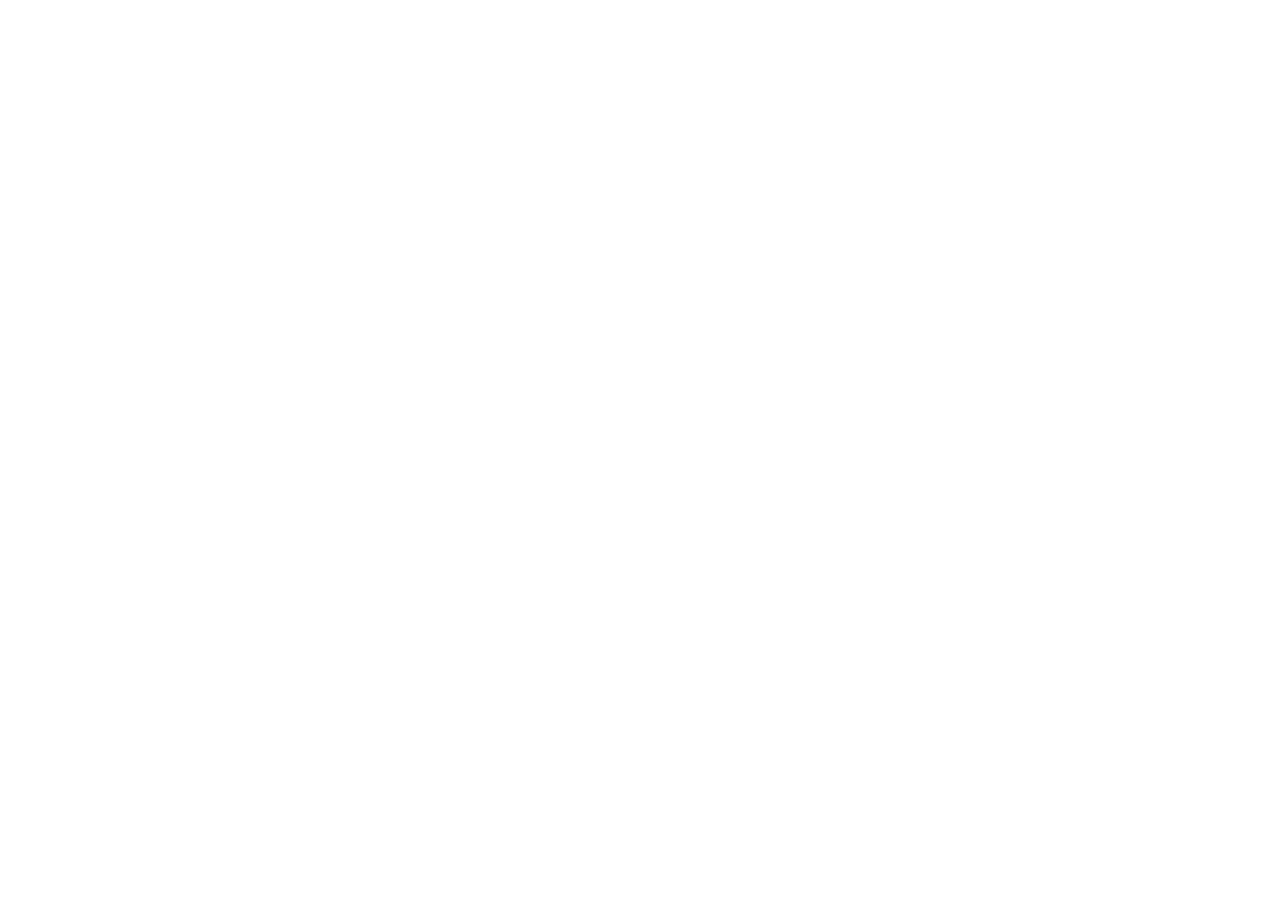
==== index.html @ 08237943 "all my files are linked and loaded" ====
<!DOCTYPE html>
<html>
<head>
	<title></title>
	<script src="https://cdnjs.cloudflare.com/ajax/libs/jquery/3.3.1/jquery.min.js" integrity="sha256-FgpCb/KJQlLNfOu91ta32o/NMZxltwRo8QtmkMRdAu8=" crossorigin="anonymous"></script>
</head>
<body>
	<div id="container"></div>
	<script type="text/javascript" src="js/app.js"></script>
</body>
</html>
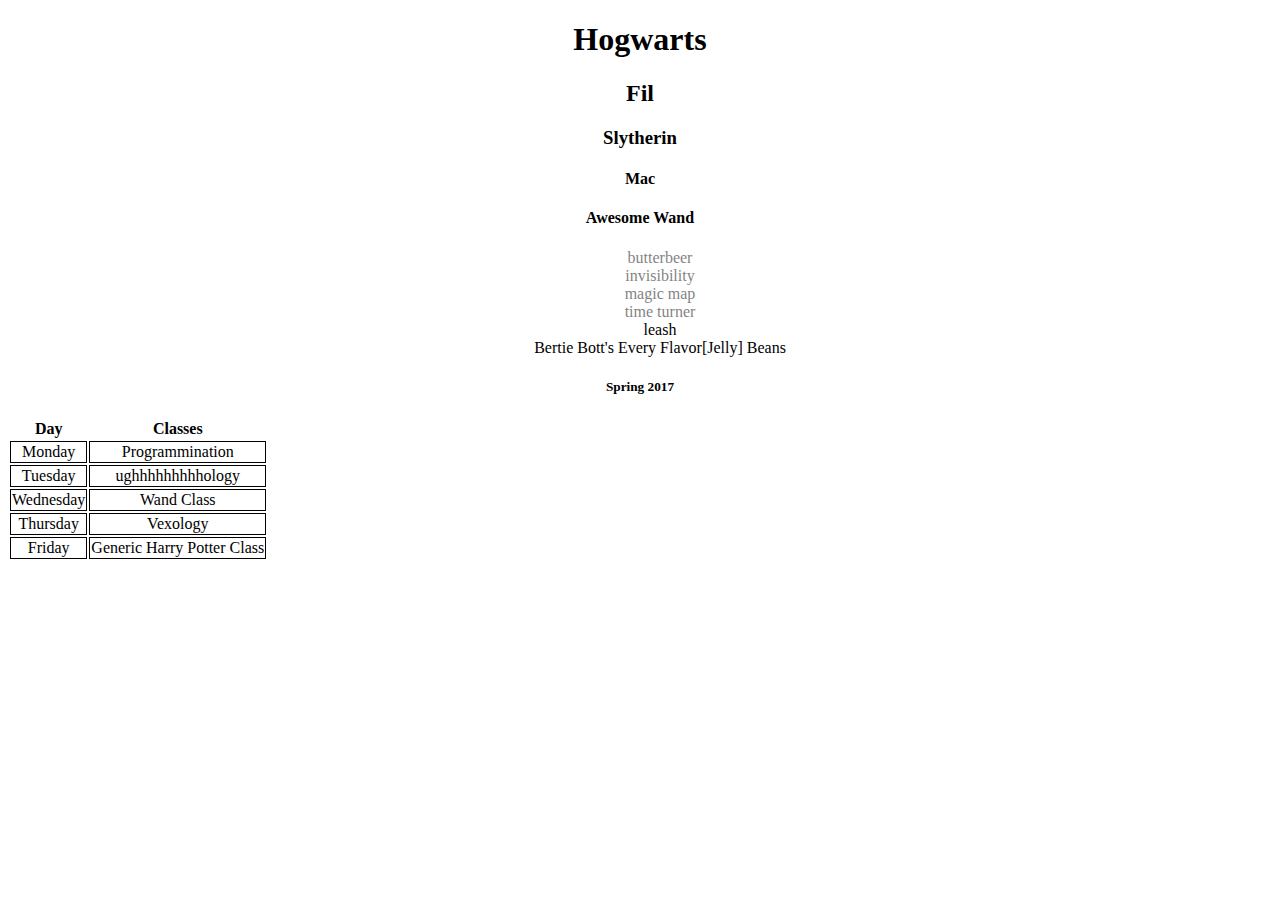
==== commit 6b687536: "year 4" ====
--- a/index.html
+++ b/index.html
@@ -2,10 +2,18 @@
 <html>
 <head>
 	<title></title>
-	<script src="https://cdnjs.cloudflare.com/ajax/libs/jquery/3.3.1/jquery.min.js" integrity="sha256-FgpCb/KJQlLNfOu91ta32o/NMZxltwRo8QtmkMRdAu8=" crossorigin="anonymous"></script>
+	<link rel="stylesheet" type="text/css" href="css/styles.css">
+
 </head>
 <body>
-	<div id="container"></div>
+	<div id="container">
+		
+	</div>
+	<div id="container2">
+	
+	</div>
+
+	<script src="https://cdnjs.cloudflare.com/ajax/libs/jquery/3.3.1/jquery.min.js" integrity="sha256-FgpCb/KJQlLNfOu91ta32o/NMZxltwRo8QtmkMRdAu8=" crossorigin="anonymous"></script>
 	<script type="text/javascript" src="js/app.js"></script>
 </body>
 </html>--- a/css/styles.css
+++ b/css/styles.css
@@ -0,0 +1,21 @@
+body {
+	text-align: center;
+}
+
+.cat {
+	font-family:fantasy;
+}
+
+.secret {
+	opacity: 0.5;
+}
+
+ul {
+	list-style-type: none;
+}
+
+
+td {
+	border: 1px solid black;
+	text-align: center;
+}
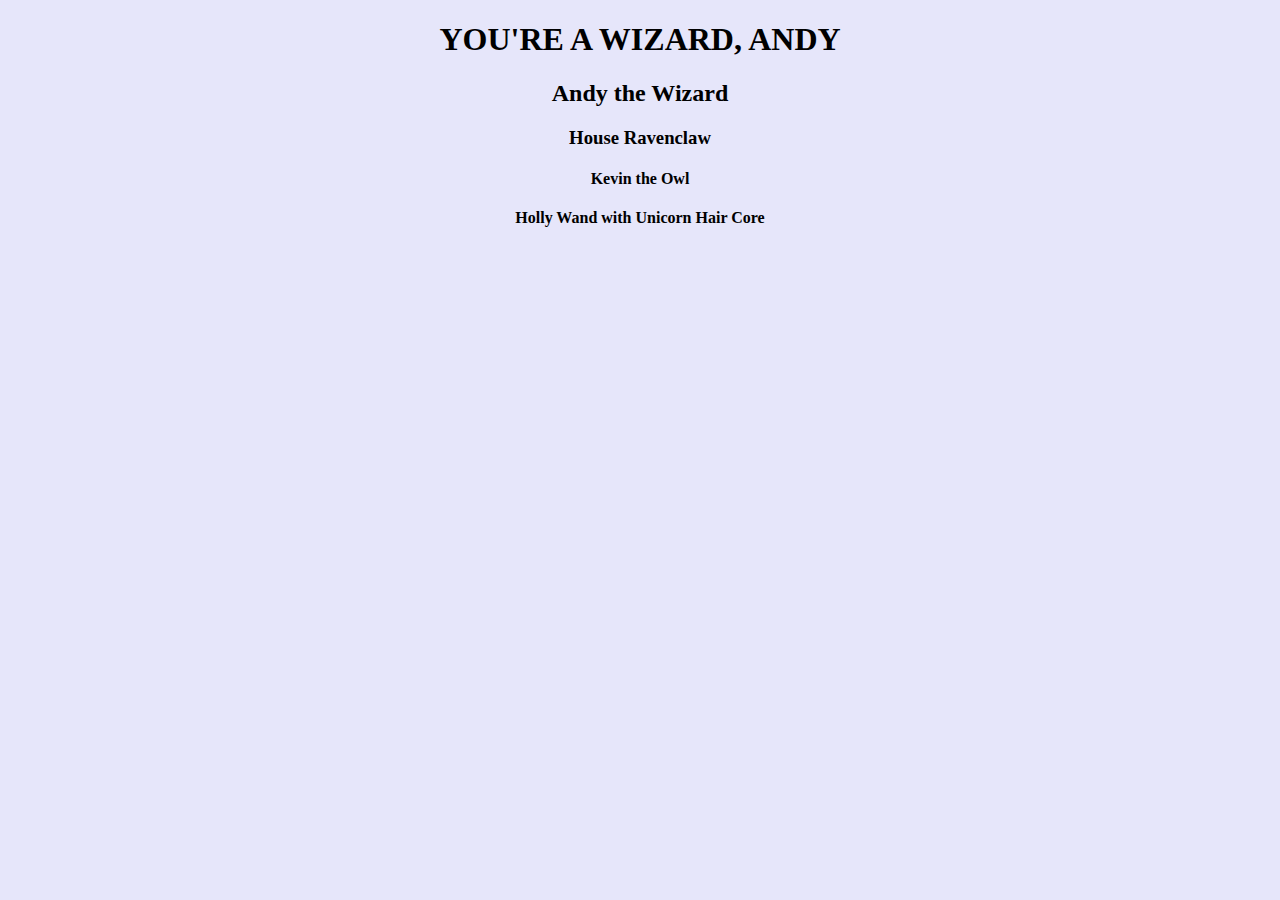
==== commit 6591b5a1: "Added more elements. My power grows with my dedication and hard work." ====
--- a/index.html
+++ b/index.html
@@ -1,19 +1,17 @@
 <!DOCTYPE html>
 <html>
 <head>
-	<title></title>
-	<link rel="stylesheet" type="text/css" href="css/styles.css">
+	<title>HP Homework</title>
 
+	<link rel="stylesheet" type="text/css" href="css/style.css">
 </head>
 <body>
-	<div id="container">
-		
-	</div>
-	<div id="container2">
-	
-	</div>
 
-	<script src="https://cdnjs.cloudflare.com/ajax/libs/jquery/3.3.1/jquery.min.js" integrity="sha256-FgpCb/KJQlLNfOu91ta32o/NMZxltwRo8QtmkMRdAu8=" crossorigin="anonymous"></script>
-	<script type="text/javascript" src="js/app.js"></script>
+	<div class="container"></div>
+
+	<script type="text/javascript" src="https://cdnjs.cloudflare.com/ajax/libs/jquery/3.3.1/jquery.js"></script>
+
+	<script type="text/javascript" src="javascript/app.js"></script>
+
 </body>
 </html>--- a/css/style.css
+++ b/css/style.css
@@ -0,0 +1,8 @@
+body {
+	background-color: lavender;
+	text-align: center;
+}
+
+.owl {
+	font-family: fantasy;
+}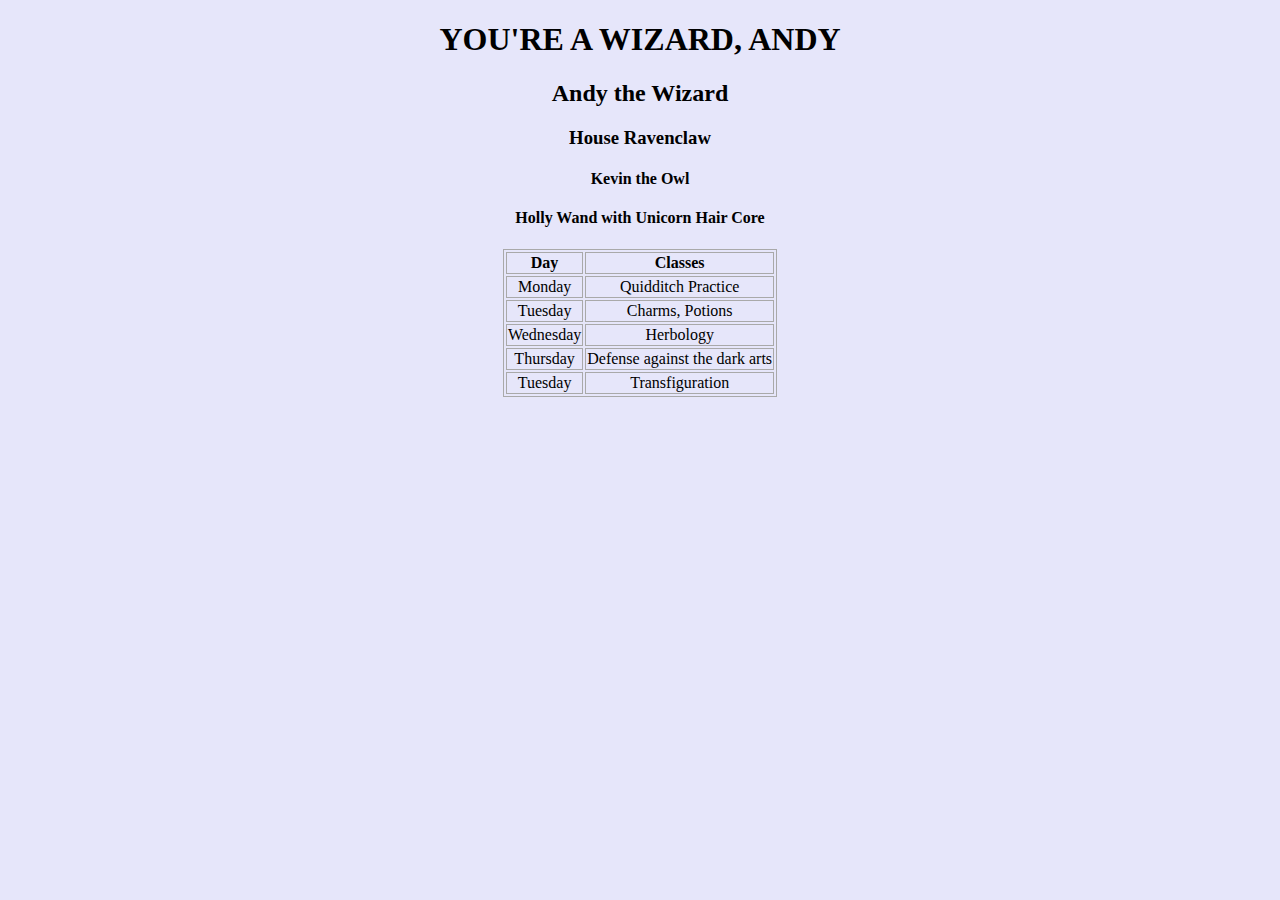
==== commit f8d0cdb8: "I realize I can make things that are increasingly more complex with greater ease. Adding order is al" ====
--- a/index.html
+++ b/index.html
@@ -9,6 +9,34 @@
 
 	<div class="container"></div>
 
+	<table>
+    	<thead>
+            <th>Day</th>
+            <th>Classes</th>
+    	</thead>
+        <tr>
+            <td>Monday</td>
+            <td>Quidditch Practice</td>
+        </tr>
+        <tr>
+        	<td>Tuesday</td>
+        	<td>Charms, Potions</td>
+        </tr>
+        <tr>
+        	<td>Wednesday</td>
+        	<td>Herbology</td>
+        </tr>
+        <tr>
+        	<td>Thursday</td>
+        	<td>Defense against the dark arts</td>
+        </tr>
+        <tr>
+        	<td>Tuesday</td>
+        	<td>Transfiguration</td>
+        </tr>
+
+	</table>
+
 	<script type="text/javascript" src="https://cdnjs.cloudflare.com/ajax/libs/jquery/3.3.1/jquery.js"></script>
 
 	<script type="text/javascript" src="javascript/app.js"></script>
--- a/css/style.css
+++ b/css/style.css
@@ -3,6 +3,31 @@
 	text-align: center;
 }
 
+div {
+	text-align: center;
+}
+
 .owl {
 	font-family: fantasy;
+}
+
+.secret {
+	opacity: 0.5;
+}
+
+ul {
+	list-style: none;
+}
+
+table {
+	border: solid 1px darkgrey;
+	margin: 0 auto;
+}
+
+th {
+	border: solid 1px darkgrey;
+}
+
+td {
+	border: solid 1px darkgrey;
 }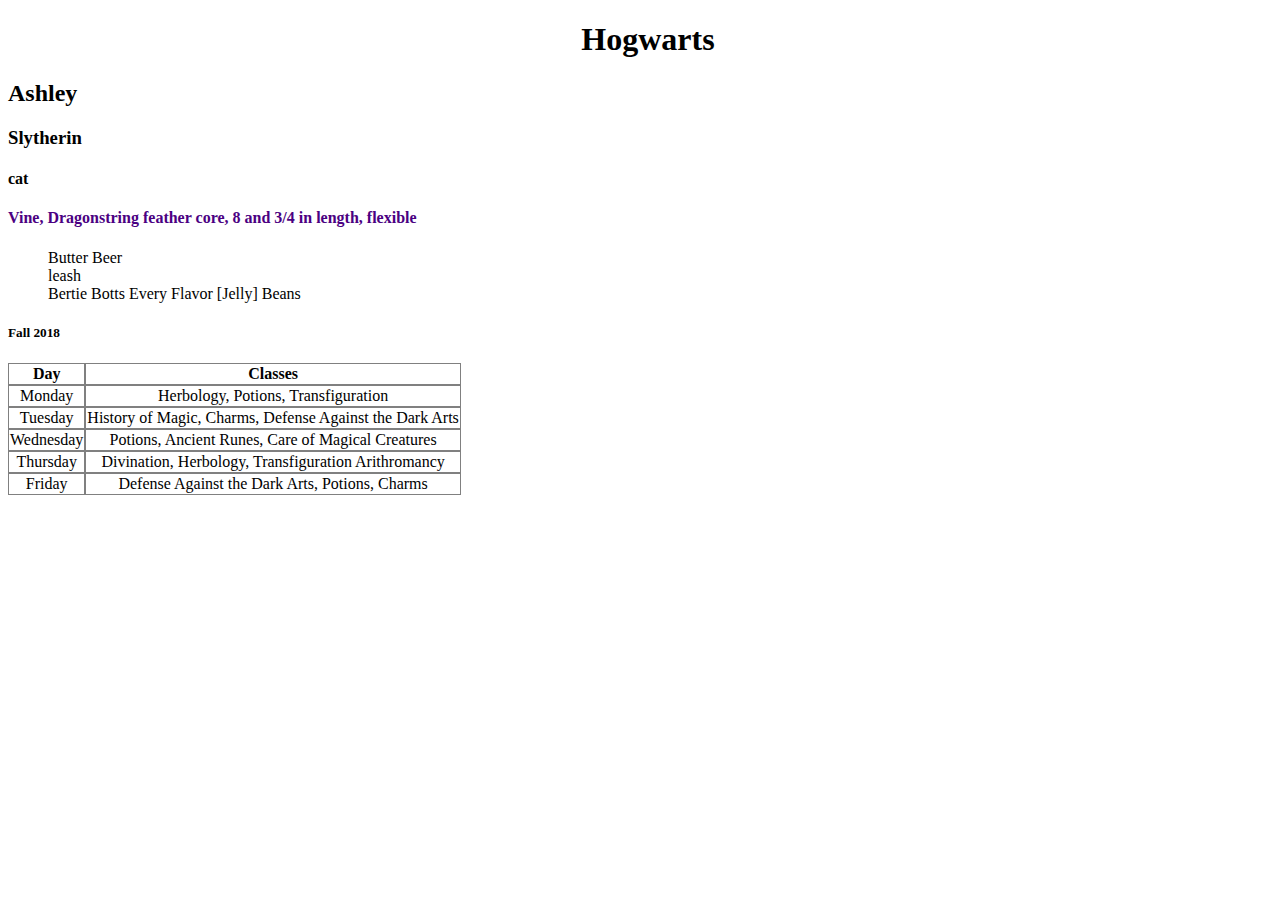
==== commit 6390f6fd: "Merge f43cae14128d2ef74ccbf9532dcf3bb67a699da7 into 95c8c0913fbdcae3758e7fcbbe52e99bd4ffe62f" ====
--- a/index.html
+++ b/index.html
@@ -1,45 +1,15 @@
 <!DOCTYPE html>
 <html>
 <head>
-	<title>HP Homework</title>
-
-	<link rel="stylesheet" type="text/css" href="css/style.css">
+	<title></title>
+	<script src="https://cdnjs.cloudflare.com/ajax/libs/jquery/3.3.1/jquery.js"></script>
+	<link rel="stylesheet" type="text/css" href="css/style.css"></link>
 </head>
 <body>
+<div id="container">
 
-	<div class="container"></div>
 
-	<table>
-    	<thead>
-            <th>Day</th>
-            <th>Classes</th>
-    	</thead>
-        <tr>
-            <td>Monday</td>
-            <td>Quidditch Practice</td>
-        </tr>
-        <tr>
-        	<td>Tuesday</td>
-        	<td>Charms, Potions</td>
-        </tr>
-        <tr>
-        	<td>Wednesday</td>
-        	<td>Herbology</td>
-        </tr>
-        <tr>
-        	<td>Thursday</td>
-        	<td>Defense against the dark arts</td>
-        </tr>
-        <tr>
-        	<td>Tuesday</td>
-        	<td>Transfiguration</td>
-        </tr>
-
-	</table>
-
-	<script type="text/javascript" src="https://cdnjs.cloudflare.com/ajax/libs/jquery/3.3.1/jquery.js"></script>
-
-	<script type="text/javascript" src="javascript/app.js"></script>
-
+</div>	
+<script type="text/javascript" src="js/app.js"></script>
 </body>
 </html>--- a/css/style.css
+++ b/css/style.css
@@ -1,13 +1,12 @@
+
 body {
-	background-color: lavender;
+	width: 100%;
+}
+h1 {
 	text-align: center;
 }
 
-div {
-	text-align: center;
-}
-
-.owl {
+.pet {
 	font-family: fantasy;
 }
 
@@ -15,19 +14,16 @@
 	opacity: 0.5;
 }
 
-ul {
-	list-style: none;
+li {
+	list-style-type: none;
 }
 
-table {
-	border: solid 1px darkgrey;
-	margin: 0 auto;
+table, th, td {
+	border: 1px solid gray;
+	text-align: center;
+	margin: 0px auto;
 }
 
-th {
-	border: solid 1px darkgrey;
-}
-
-td {
-	border: solid 1px darkgrey;
+.cabbage {
+	color: chartreuse;
 }